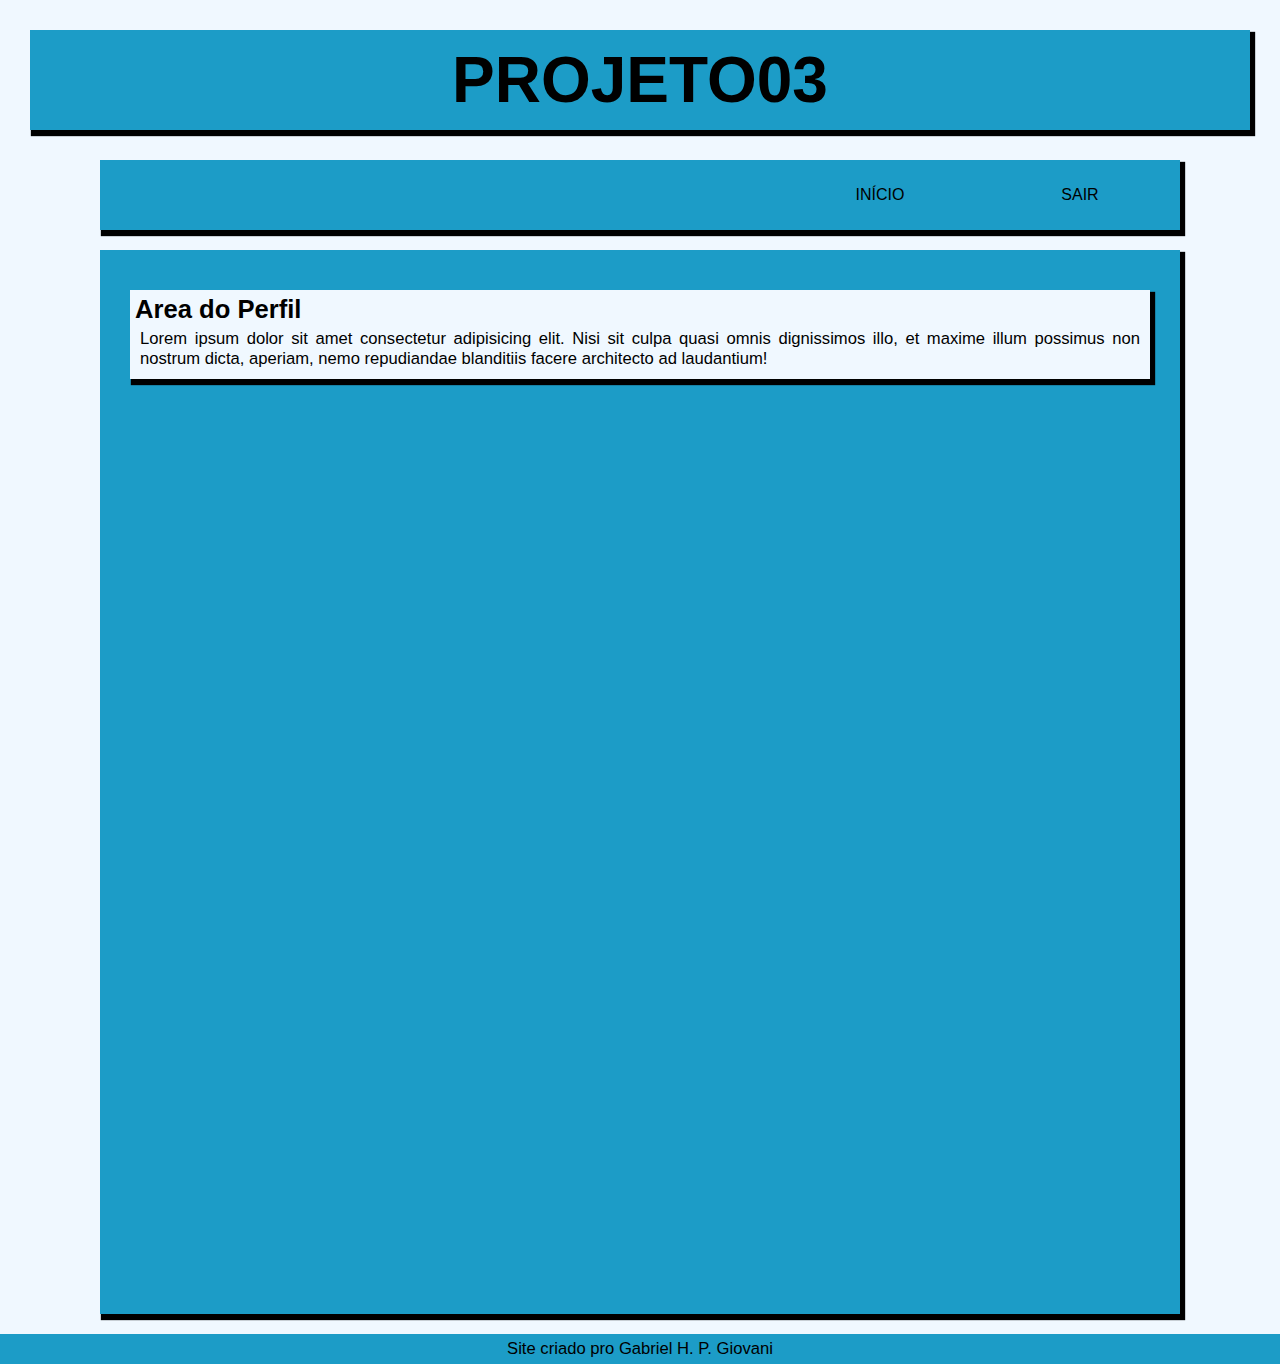
==== perfil.html @ a7a6bab6 "criando a página do perfil" ====
<!DOCTYPE html>
<html lang="pt-br">

<head>
    <meta charset="UTF-8">
    <meta name="viewport" content="width=device-width, initial-scale=1.0">
    <title>Projeto03</title>

    <!--Configuração do CSS para aparelhos portateis-->
    <link rel="stylesheet" href="estilos/mobile.css" media="screen and (orientation:portrait)">

    <!--Configuração do CSS para uso em computadores-->
    <link rel="stylesheet" href="estilos/style.css" media="screen and (orientation: landscape)">
</head>
<header>
    <h1 id="titulo01">PROJETO03</h1>



</header>

<body>
    <menu>
        <div class="barrinha">

            <a href="#">SAIR</a>

        </div>
        <div class="barrinha">

            <a href="index.html">INÍCIO</a>

        </div>



    </menu>
    <main>
        <div class="principal_perfil">
            <div class="conteudo_perfil">
                <h1>Area do Perfil</h1>

                <p>Lorem ipsum dolor sit amet consectetur adipisicing elit. Nisi sit culpa quasi omnis dignissimos illo,
                    et maxime illum possimus non nostrum dicta, aperiam, nemo repudiandae blanditiis facere architecto
                    ad laudantium!</p>
            </div>
        </div>

    </main>

    <footer>
        <p>Site criado pro Gabriel H. P. Giovani</p>
    </footer>
</body>

</html>
---- estilos/mobile.css ----
@charset "UTF-8";

:root {

    --sombra: 3px 4px 1px 2px black;
    --cor01: rgb(255, 0, 0);
    --cor02:  aliceblue;

   


}

* {
    margin: 0px;
    padding: 0px;
    font-family: Arial, Helvetica, sans-serif;

}

html,
body {

    background-color: var(--cor02);
    


}

header {
    background-color: var(--cor01);
    text-align: center;
    align-content: center;
    height: 100px;
    box-shadow: var(--sombra);
    margin: 30px;

}
header > h1{
    font-size: 5vw;
}

h1 {
    font-size: 3vw;

}

a {
    text-decoration: none;
    color: black;

}

p{
    font-size: 3vw;
    padding: 5px;
}

menu {

    display: flex;
    flex-direction: row-reverse;


    text-decoration: none;



    background-color: var(--cor01);
    box-shadow: var(--sombra);

    height: 70px;
    margin-top: 20px;
    margin-left: 10px;
    margin-right: 10px;
    margin-bottom: 20px;

}

.barrinha {

    align-content: center;
    text-align: center;

    width: 250px;
    height: 70px;
   
}
menu>:hover{
    background-color: var(--cor02);
    border: 1px solid rgba(0, 0, 0, 0.547);
    transform: translate(-5px, -3px);/*faz comque o botão se mova qiuando passa o mause em cima*/
    box-shadow: var(--sombra);
    transition: transform 2s;/*é o tempo para que a função transform realize o trabalho(efeito de lentidão)*/
}

.pesquisa {}

main {
    display: flex;
}


.principal {
    background-color: var(--cor01);
    box-shadow: var(--sombra);
    height: auto;

    margin-left: 10px;
    margin-right: 10px;
    margin-bottom: 20px;

    padding: 20px;

}
.postagem{
    background-color:var(--cor02);
    box-shadow: var(--sombra);

    text-align: center;

    height: 150px;
    margin-top: 10px;
    margin-left: 10px;
    margin-right: 10px;
    padding: 10px;
}

.conteudo {

    background-color:var(--cor02);
    box-shadow: var(--sombra);
    text-align: justify;

    padding: 5px;

    height: auto;
    margin-top: 20px;
    margin-left: 10px;
    margin-right: 10px;
    /*  overflow: auto;  coloca a barra de rolagem no texto da div conteudo*/
    box-sizing: border-box;
   
}

.secundaria {

display: none;


}

footer {
    text-align: center;
    background-color: var(--cor01);


}
---- estilos/style.css ----
@charset "UTF-8";

:root {

    --sombra: 3px 4px 1px 2px black;
    --cor01: rgb(28, 156, 199);
    --cor02:  aliceblue;

   


}

* {
    margin: 0px;
    padding: 0px;
    font-family: Arial, Helvetica, sans-serif;

}

html,
body {

    background-color: var(--cor02);
    


}

header {
    background-color: var(--cor01);
    text-align: center;
    align-content: center;
    height: 100px;
    box-shadow: var(--sombra);
    margin: 30px;

}
header > h1{
    font-size: 5vw;
}

h1 {
    font-size: 2vw;

}

a {
    text-decoration: none;
    color: black;

}

p{
    font-size: 1.3vw;
    padding: 5px;
}

menu {

    display: flex;
    flex-direction: row-reverse;


    text-decoration: none;



    background-color: var(--cor01);
    box-shadow: var(--sombra);

    height: 70px;
    margin-top: 20px;
    margin-left: 100px;
    margin-right: 100px;
    margin-bottom: 20px;

}

.barrinha {

    align-content: center;
    text-align: center;

    width: 200px;
    height: 70px;
}
menu>:hover{
    background-color: var(--cor02);
    border: 1px solid rgba(0, 0, 0, 0.547);
    transform: translate(-5px, -3px);/*faz comque o botão se mova qiuando passa o mause em cima*/
    box-shadow: var(--sombra);
    transition: transform 2s;/*é o tempo para que a função transform realize o trabalho(efeito de lentidão)*/
}

.pesquisa {}

main {
    display: flex;
}


.principal {
    background-color: var(--cor01);
    box-shadow: var(--sombra);
    height: auto;

    margin-left: 100px;
    margin-bottom: 20px;

    padding: 20px;

}
.principal_perfil{

    background-color: var(--cor01);
    box-shadow: var(--sombra);
    height: 80vw;

    margin-left: 100px;
    margin-right: 100px;
    margin-bottom: 20px;

    padding: 20px;

}
.postagem{
    background-color:var(--cor02);
    box-shadow: var(--sombra);

    text-align: center;

    height: 150px;
    margin-top: 10px;
    margin-left: 10px;
    margin-right: 10px;
    padding: 10px;
}

.conteudo {

    background-color:var(--cor02);
    box-shadow: var(--sombra);
    text-align: justify;

    padding: 5px;

    height: auto;
    margin-top: 20px;
    margin-left: 10px;
    margin-right: 10px;
    /*  overflow: auto;  coloca a barra de rolagem no texto da div conteudo*/
    box-sizing: border-box;
   
}
.conteudo_perfil{

    background-color:var(--cor02);
    box-shadow: var(--sombra);
    text-align: justify;

    padding: 5px;

    height: auto;
    margin-top: 20px;
    margin-left: 10px;
    margin-right: 10px;
    /*  overflow: auto;  coloca a barra de rolagem no texto da div conteudo*/
    box-sizing: border-box;

}

.secundaria {

    background-color: var(--cor01);
    box-shadow: var(--sombra);

    width: 200px;
    height: 90vh;

    margin-left: 15px;
    margin-right: 100px;

    padding: 20px;


}

footer {
    text-align: center;
    background-color: var(--cor01);


}
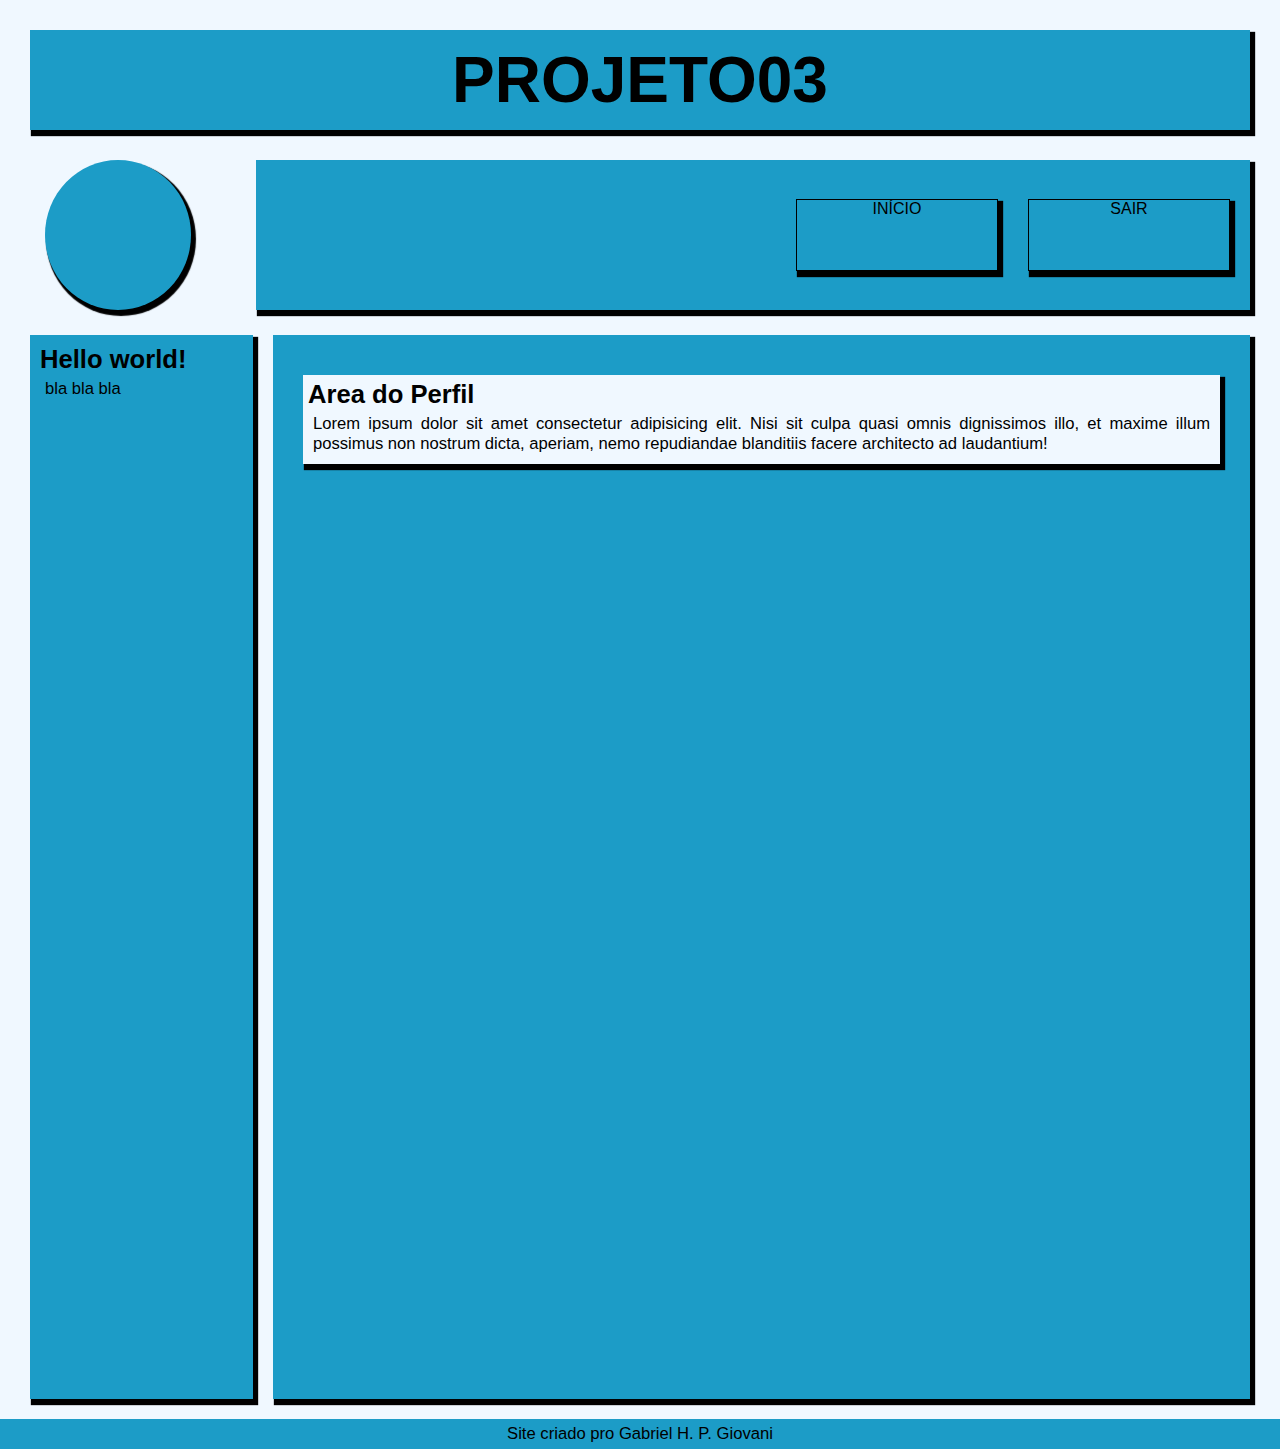
==== commit 386767da: "ajustando a página de perfil" ====
--- a/perfil.html
+++ b/perfil.html
@@ -20,23 +20,35 @@
 </header>
 
 <body>
+
     <menu>
-        <div class="barrinha">
-
-            <a href="#">SAIR</a>
-
-        </div>
-        <div class="barrinha">
-
-            <a href="index.html">INÍCIO</a>
-
+        <div class="foto_perfil">
+           
         </div>
 
+        <div class="barra_menu">
 
+            <div class="barrinha">
+
+                <a href="index.html">INÍCIO</a>
+
+            </div>
+            <div class="barrinha">
+
+                <a href="#">SAIR</a>
+
+            </div>
+        </div>
 
     </menu>
     <main>
+        <div class="secundaria_perfil">
+
+            <h1>Hello world!</h1>
+            <p>bla bla bla</p>
+        </div>
         <div class="principal_perfil">
+
             <div class="conteudo_perfil">
                 <h1>Area do Perfil</h1>
 
@@ -44,7 +56,9 @@
                     et maxime illum possimus non nostrum dicta, aperiam, nemo repudiandae blanditiis facere architecto
                     ad laudantium!</p>
             </div>
+
         </div>
+
 
     </main>
 
--- a/estilos/mobile.css
+++ b/estilos/mobile.css
@@ -48,6 +48,18 @@
 a {
     text-decoration: none;
     color: black;
+
+}
+div>a{
+
+    display: block;
+   margin-top: 25px;
+
+    text-decoration: none;
+    color: black;
+    
+    width: 200px;
+    height: 70px;
 
 }
 
--- a/estilos/style.css
+++ b/estilos/style.css
@@ -22,8 +22,6 @@
 body {
 
     background-color: var(--cor02);
-    
-
 
 }
 
@@ -46,8 +44,21 @@
 }
 
 a {
+   
     text-decoration: none;
     color: black;
+   
+}
+div>a{
+
+    display: block;
+ 
+
+    text-decoration: none;
+    color: black;
+    
+    width: 200px;
+    height: 70px;
 
 }
 
@@ -58,39 +69,71 @@
 
 menu {
 
+display: flex;
+
+}
+.foto_perfil{
+
+  
+    background-color: var(--cor01);
+    box-shadow: var(--sombra);
+
+    margin-left: 45px;
+    margin-bottom: 25px;
+
+    width: 150px;
+    height: 150px;
+
+    border-radius: 50%;
+}
+
+.barra_menu{
+
+    background-color: var(--cor01);
+    box-shadow: var(--sombra);
+
     display: flex;
-    flex-direction: row-reverse;
-
-
+    align-items: center;
+    justify-content: right;
+
+    width: 80vw;
+    margin-left: 65px;
+    margin-right: 30px;
+    margin-bottom: 25px;
+}
+
+.barrinha {
+
+    display: flex;
+
+    border-style: solid ;
+    border-width: 1.5px;
+   
+    
     text-decoration: none;
-
-
-
-    background-color: var(--cor01);
-    box-shadow: var(--sombra);
-
+    background-color: var(--cor01);
+    box-shadow: var(--sombra);
+   
+    width: 200px;
+   
     height: 70px;
-    margin-top: 20px;
-    margin-left: 100px;
-    margin-right: 100px;
-    margin-bottom: 20px;
-
-}
-
-.barrinha {
-
-    align-content: center;
-    text-align: center;
-
-    width: 200px;
-    height: 70px;
-}
-menu>:hover{
+    margin-top: 10px;
+    margin-left: 10px;
+    margin-right: 20px;
+    margin-bottom: 10px;
+    
+    text-align: center;
+    
+    align-items: center;
+    justify-content: center;
+    
+}
+.barrinha>:hover{
     background-color: var(--cor02);
-    border: 1px solid rgba(0, 0, 0, 0.547);
+    border: 1.5px solid rgba(0, 0, 0, 0.547);
     transform: translate(-5px, -3px);/*faz comque o botão se mova qiuando passa o mause em cima*/
     box-shadow: var(--sombra);
-    transition: transform 2s;/*é o tempo para que a função transform realize o trabalho(efeito de lentidão)*/
+    transition: transform 1s;/*é o tempo para que a função transform realize o trabalho(efeito de lentidão)*/
 }
 
 .pesquisa {}
@@ -117,8 +160,8 @@
     box-shadow: var(--sombra);
     height: 80vw;
 
-    margin-left: 100px;
-    margin-right: 100px;
+    margin-left: 20px;
+    margin-right: 30px;
     margin-bottom: 20px;
 
     padding: 20px;
@@ -180,11 +223,26 @@
 
     margin-left: 15px;
     margin-right: 100px;
+    margin-bottom: 20px;
 
     padding: 20px;
 
 
 }
+.secundaria_perfil{
+    background-color:var(--cor01);
+    box-shadow: var(--sombra);
+
+    width: 350px;
+    height: auto;
+
+    padding: 10px;
+
+    margin-left: 30px;
+    margin-bottom: 20px;
+
+  
+}
 
 footer {
     text-align: center;
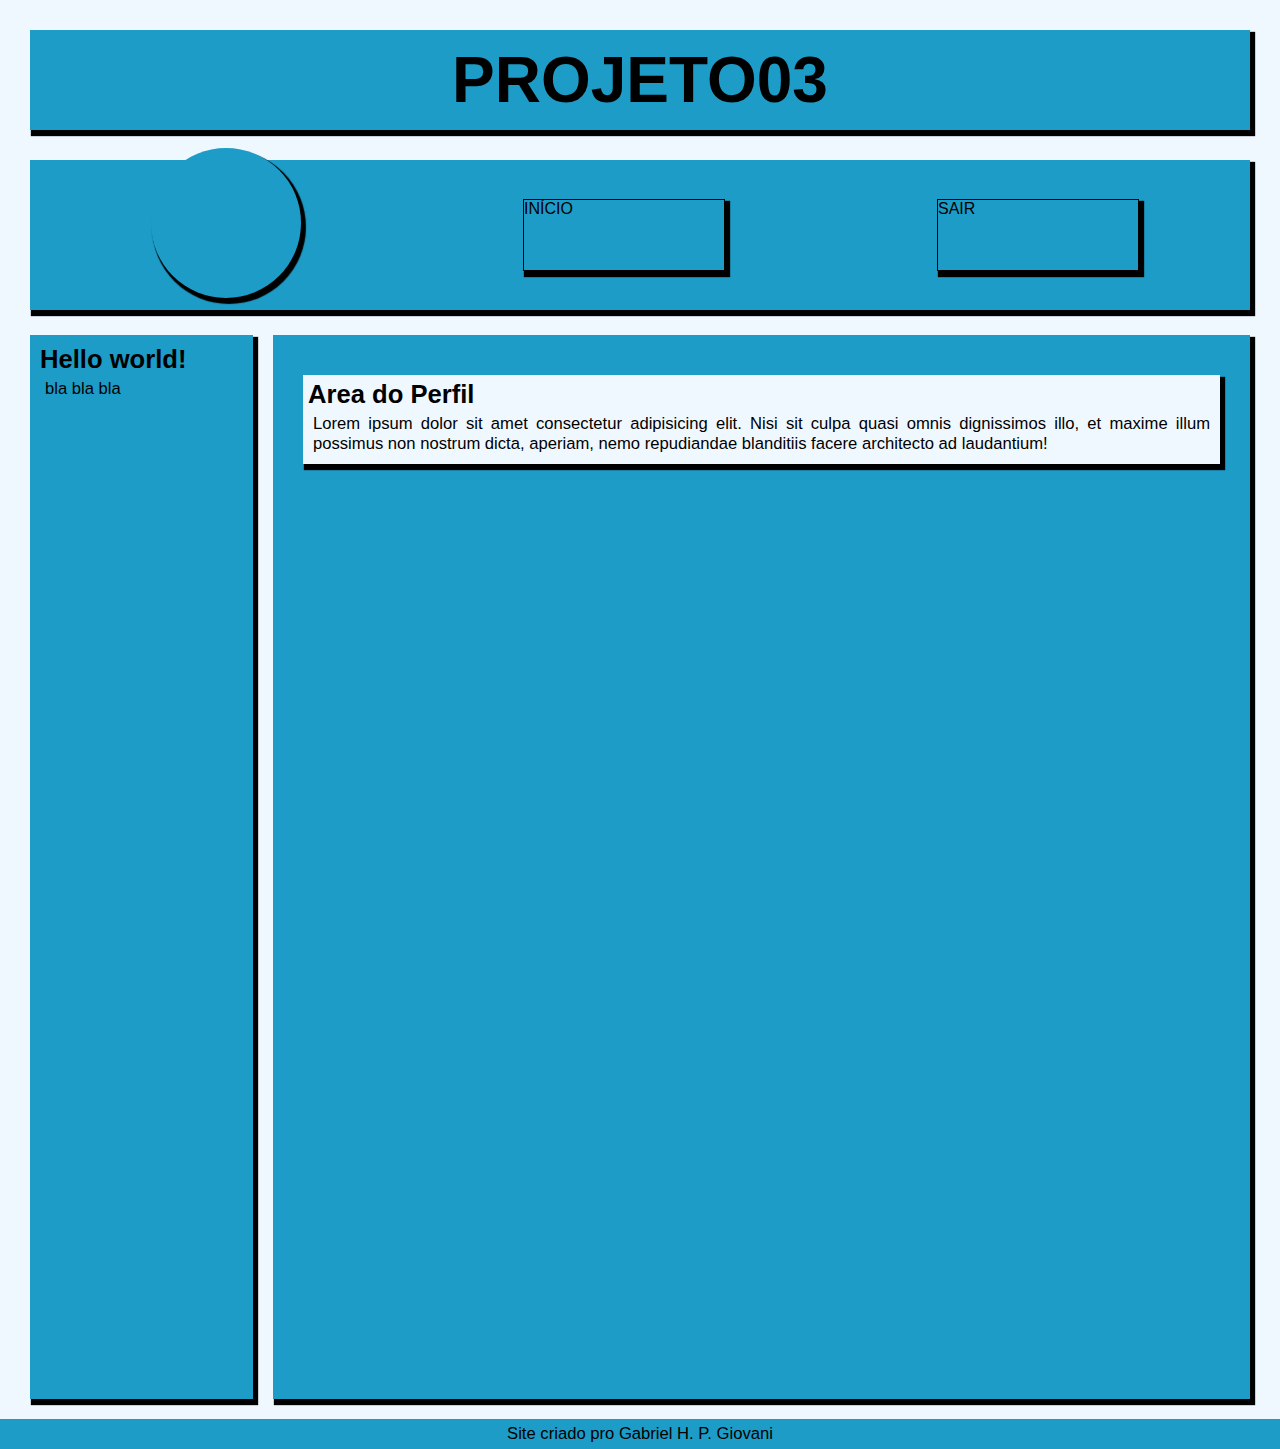
==== commit a52739d3: "ajustando" ====
--- a/perfil.html
+++ b/perfil.html
@@ -22,11 +22,12 @@
 <body>
 
     <menu>
-        <div class="foto_perfil">
-           
-        </div>
 
         <div class="barra_menu">
+
+            <div class="foto_perfil">
+
+            </div>
 
             <div class="barrinha">
 
--- a/estilos/style.css
+++ b/estilos/style.css
@@ -70,41 +70,59 @@
 menu {
 
 display: flex;
+align-items: center;
+justify-content: end;
+
+margin: 0px;
+padding: 0px;
+
 
 }
 .foto_perfil{
 
-  
-    background-color: var(--cor01);
-    box-shadow: var(--sombra);
-
-    margin-left: 45px;
+    display: flex;
+
+    background-color: var(--cor01);
+    box-shadow: var(--sombra);
+
+    margin-right: 30px;
+    margin-left: 30px;
+    
     margin-bottom: 25px;
 
-    width: 150px;
+    min-width: 150px;
+    min-height: 150px;
+
+    border-radius: 50%;
+}
+
+.barra_menu{
+    
+    background-color: var(--cor01);
+    box-shadow: var(--sombra);
+
+    display: flex;
+    align-items: center;
+    justify-content: space-around;
+
+    width:15000px;
     height: 150px;
 
-    border-radius: 50%;
-}
-
-.barra_menu{
-
-    background-color: var(--cor01);
-    box-shadow: var(--sombra);
-
-    display: flex;
-    align-items: center;
-    justify-content: right;
-
-    width: 80vw;
-    margin-left: 65px;
     margin-right: 30px;
+    margin-left: 30px;
+   
+   
+    
     margin-bottom: 25px;
+
+   
 }
 
 .barrinha {
 
     display: flex;
+    
+
 
     border-style: solid ;
     border-width: 1.5px;
@@ -114,18 +132,16 @@
     background-color: var(--cor01);
     box-shadow: var(--sombra);
    
-    width: 200px;
+    max-width:200px;
+    min-width: 100px;
    
     height: 70px;
     margin-top: 10px;
     margin-left: 10px;
     margin-right: 20px;
     margin-bottom: 10px;
-    
-    text-align: center;
-    
-    align-items: center;
-    justify-content: center;
+
+   
     
 }
 .barrinha>:hover{
@@ -240,7 +256,6 @@
 
     margin-left: 30px;
     margin-bottom: 20px;
-
   
 }
 
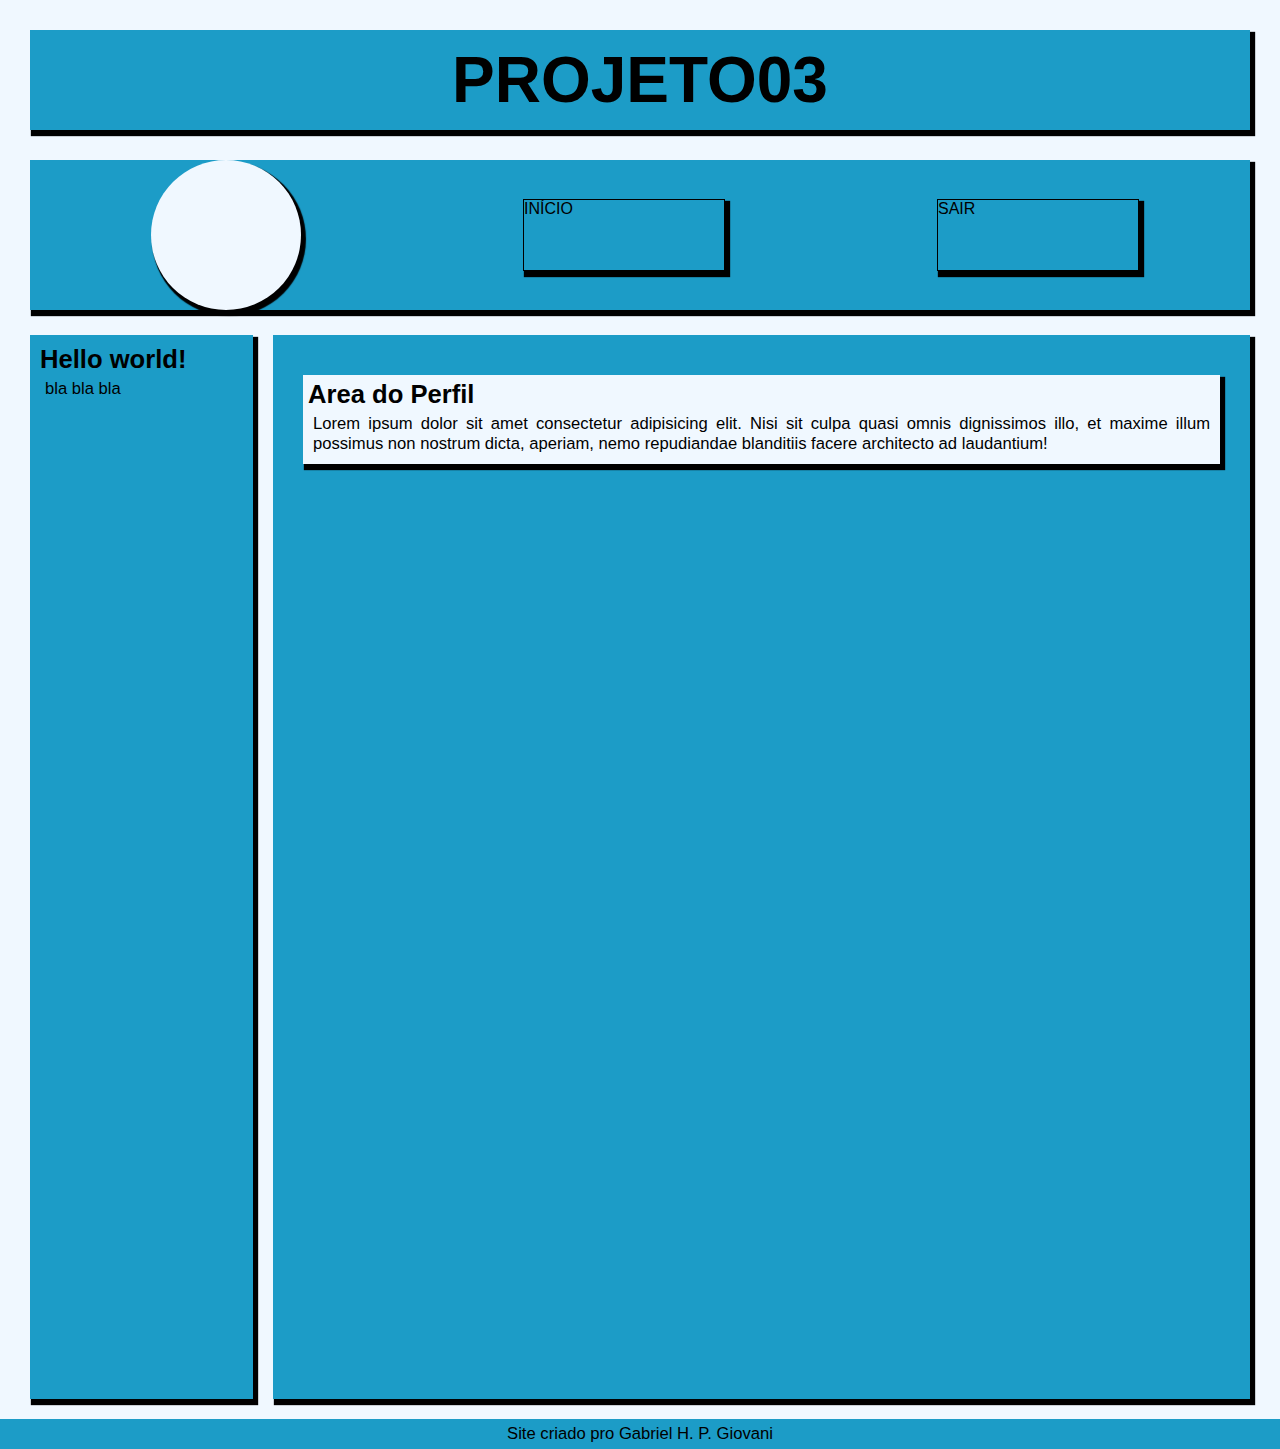
==== commit 8f67fb50: "descansar" ====
--- a/perfil.html
+++ b/perfil.html
@@ -25,8 +25,10 @@
 
         <div class="barra_menu">
 
-            <div class="foto_perfil">
+            <div class="foto">
+                <div class="foto_perfil">
 
+                </div>
             </div>
 
             <div class="barrinha">
@@ -34,6 +36,7 @@
                 <a href="index.html">INÍCIO</a>
 
             </div>
+
             <div class="barrinha">
 
                 <a href="#">SAIR</a>
--- a/estilos/style.css
+++ b/estilos/style.css
@@ -15,13 +15,16 @@
     margin: 0px;
     padding: 0px;
     font-family: Arial, Helvetica, sans-serif;
-
-}
+   
+
+}
+
 
 html,
 body {
 
     background-color: var(--cor02);
+    overflow-y: hidden;
 
 }
 
@@ -53,7 +56,6 @@
 
     display: block;
  
-
     text-decoration: none;
     color: black;
     
@@ -68,32 +70,31 @@
 }
 
 menu {
-
-display: flex;
-align-items: center;
-justify-content: end;
-
-margin: 0px;
+    display: flex;
+
 padding: 0px;
 
-
+}
+.foto{
+   
+   
 }
 .foto_perfil{
 
     display: flex;
 
-    background-color: var(--cor01);
+    background-color: var(--cor02);
     box-shadow: var(--sombra);
 
     margin-right: 30px;
     margin-left: 30px;
-    
-    margin-bottom: 25px;
+
 
     min-width: 150px;
     min-height: 150px;
 
     border-radius: 50%;
+ 
 }
 
 .barra_menu{
@@ -105,13 +106,11 @@
     align-items: center;
     justify-content: space-around;
 
-    width:15000px;
+    width:1500px;
     height: 150px;
 
     margin-right: 30px;
     margin-left: 30px;
-   
-   
     
     margin-bottom: 25px;
 
@@ -122,11 +121,8 @@
 
     display: flex;
     
-
-
     border-style: solid ;
     border-width: 1.5px;
-   
     
     text-decoration: none;
     background-color: var(--cor01);
@@ -141,8 +137,6 @@
     margin-right: 20px;
     margin-bottom: 10px;
 
-   
-    
 }
 .barrinha>:hover{
     background-color: var(--cor02);
